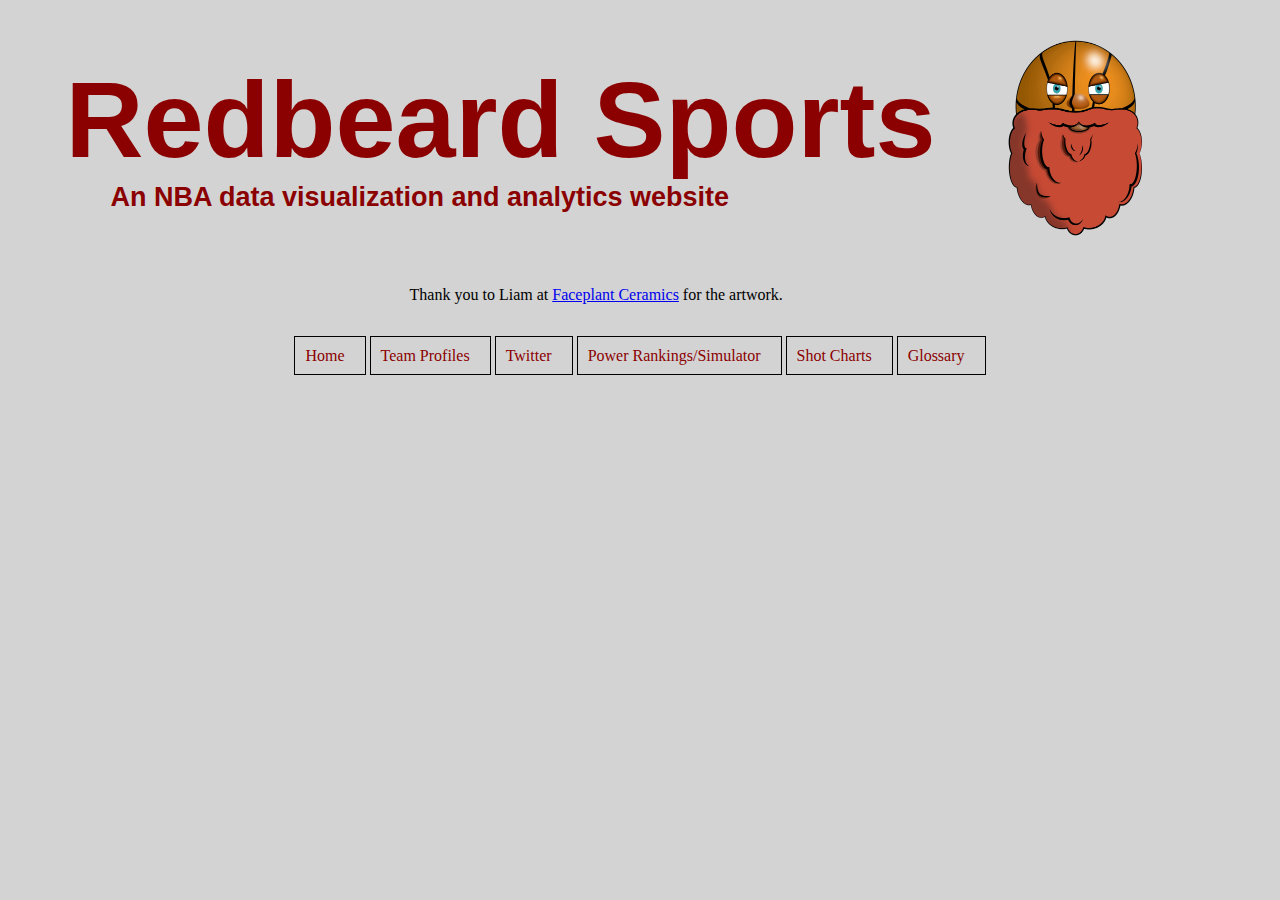
==== index.html @ 5b79641f "prototype" ====
<!DOCTYPE html>
<html>
  <head>
    <title>Glossary</title>
    <link href="./resources/css/style.css" type="text/css" rel="stylesheet">
  </head>
  <body class="index">
    <div class="home_head">
      <div>
        <h1>Redbeard Sports</h1>
        <h2>An NBA data visualization and analytics website</h2>
      </div>
      <img src="./resources/images/DANBALL-01.png" alt="logo">
    </div>
    <p>Thank you to Liam at <a href="https://www.facebook.com/faceplantceramics/">Faceplant Ceramics</a> for the artwork.</p>
    <footer>
      <div>
        <nav id="nav_list">
          <a href="#">Home</a>
          <a href="./NBA/team_profiles.html">Team Profiles</a>
          <a href="./NBA/twitter.html">Twitter</a>
          <a href="./NBA/simulator.html">Power Rankings/Simulator</a>
          <a href="./NBAshot_charts.html">Shot Charts</a>
          <a href="./NBA/glossary.html">Glossary</a>
        </nav>
      </div>
    </footer>
  </body>
</html>
---- resources/css/style.css ----
body {
  height: 100vh;
  margin: 0px;
  border: 0px;
  padding: 0px;
  background-color: lightgray;
}

header {
  width: 100%;
  height: 8vh;
}

.index p {
  margin-left: 32%;
}

header div {
  width: 100%;
  display: flex;
  flex-direction: row;
  margin: auto;
  align-items: center;
  margin: auto;
  justify-content: center;
  height: 100%;
}

footer {
  width: 100%;
  height: 8vh;
}

footer div {
  width: 100%;
  display: flex;
  flex-direction: row;
  margin: auto;
  align-items: center;
  margin: auto;
  justify-content: center;
  height: 100%;
}

header div h1 {
  font-size: 6vh;
  color: darkred;
  font-family: helvetica;
}

header div img {
  padding-left: 3vh;
  padding-right: 3vh;
  width: 6vh;
  height: 6vh;
}

.home_head {
  width: 100%;
  display: flex;
  flex-direction: row;
  margin: auto;
  align-items: center;
  margin: auto;
  justify-content: center;
  height: 30vh;
}

.home_head div {
  color: darkred;
  font-family: helvetica;
}

.home_head div h1 {
  font-size: 12vh;
  margin: 0vh;
}

.home_head div h2 {
  font-size: 3vh;
  margin: 0vh;
  padding-left: 5vh;
}

.home_head  img {
  padding-left: 3vh;
  padding-right: 3vh;
  width: 25vh;
  height: 25vh;
}

nav a{
  color: darkred;
  text-decoration: none;
  padding: 10px;
  padding-right: 20px;
  border: 1px solid black;
}

nav a:hover{
  background: black;
}

.glossary p a {
  font-weight: bold;
}

.glossary {
  width: 80%;
  margin: auto;
}

iframe {
  width: 100%;
  height: 96vh;
}
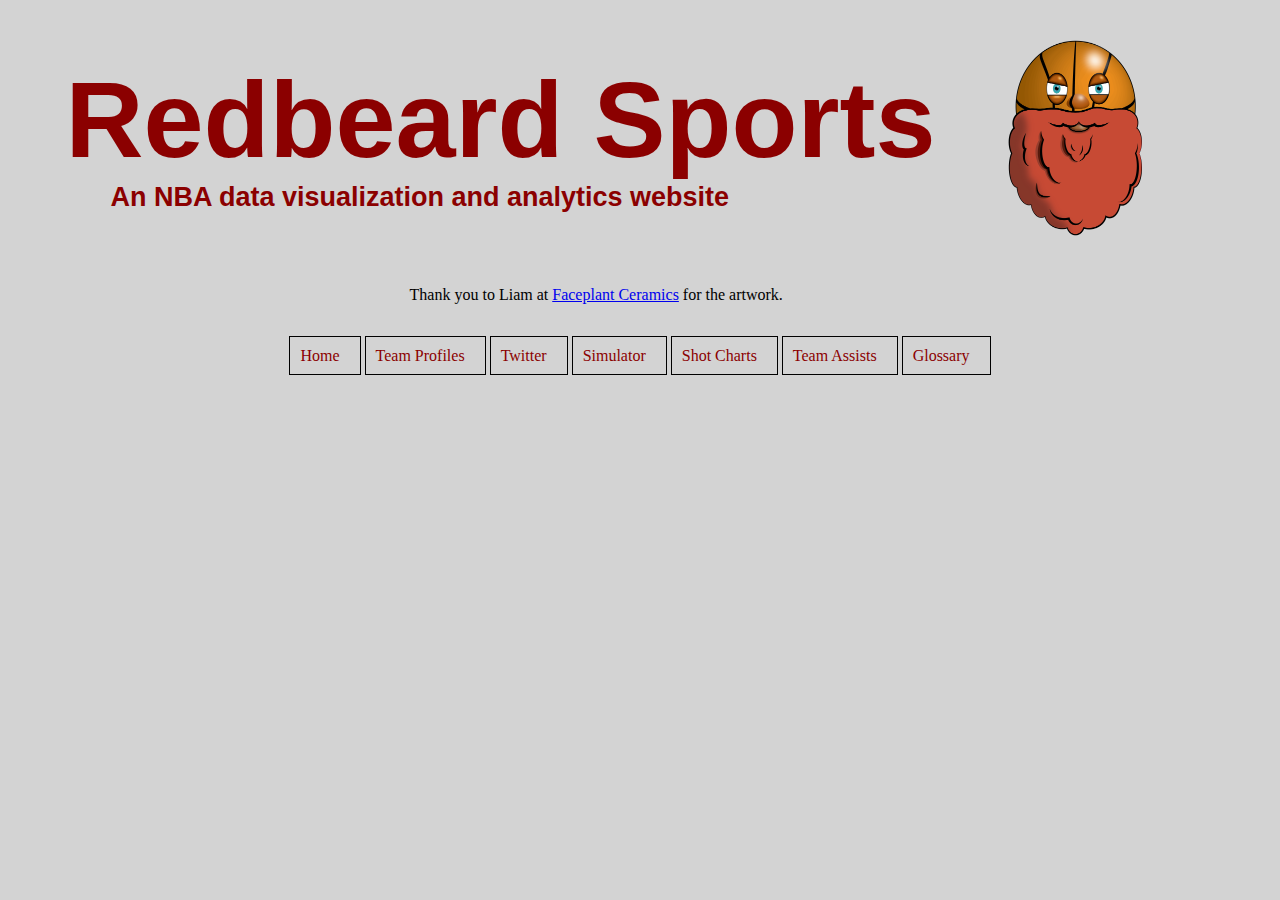
==== commit 3181f4b4: "Add files via upload" ====
--- a/index.html
+++ b/index.html
@@ -1,29 +1,31 @@
-<!DOCTYPE html>
-<html>
-  <head>
-    <title>Glossary</title>
-    <link href="./resources/css/style.css" type="text/css" rel="stylesheet">
-  </head>
-  <body class="index">
-    <div class="home_head">
-      <div>
-        <h1>Redbeard Sports</h1>
-        <h2>An NBA data visualization and analytics website</h2>
-      </div>
-      <img src="./resources/images/DANBALL-01.png" alt="logo">
-    </div>
-    <p>Thank you to Liam at <a href="https://www.facebook.com/faceplantceramics/">Faceplant Ceramics</a> for the artwork.</p>
-    <footer>
-      <div>
-        <nav id="nav_list">
-          <a href="#">Home</a>
-          <a href="./NBA/team_profiles.html">Team Profiles</a>
-          <a href="./NBA/twitter.html">Twitter</a>
-          <a href="./NBA/simulator.html">Power Rankings/Simulator</a>
-          <a href="./NBAshot_charts.html">Shot Charts</a>
-          <a href="./NBA/glossary.html">Glossary</a>
-        </nav>
-      </div>
-    </footer>
-  </body>
-</html>
+<!DOCTYPE html>
+<html>
+  <head>
+    <title>Home</title>
+    <link href="./resources/css/style.css" type="text/css" rel="stylesheet">
+    <meta name="viewport" content="width=device-width, initial-scale=1">
+  </head>
+  <body class="index">
+    <div class="home_head">
+      <div>
+        <h1>Redbeard Sports</h1>
+        <h2>An NBA data visualization and analytics website</h2>
+      </div>
+      <img src="./resources/images/DANBALL-01.png" alt="logo">
+    </div>
+    <p>Thank you to Liam at <a href="https://www.facebook.com/faceplantceramics/">Faceplant Ceramics</a> for the artwork.</p>
+    <footer>
+      <div>
+        <nav id="main_nav_list">
+          <a href="#">Home</a>
+          <a href="./NBA/team_profiles.html">Team Profiles</a>
+          <a href="./NBA/twitter.html">Twitter</a>
+          <a href="./NBA/simulator.html">Simulator</a>
+          <a href="./NBA/shot_charts.html">Shot Charts</a>
+          <a href="./NBA/assists.html" class="menu">Team Assists</a>
+          <a href="./NBA/glossary.html">Glossary</a>
+        </nav>
+      </div>
+    </footer>
+  </body>
+</html>
--- a/resources/css/style.css
+++ b/resources/css/style.css
@@ -1,116 +1,151 @@
-body {
-  height: 100vh;
-  margin: 0px;
-  border: 0px;
-  padding: 0px;
-  background-color: lightgray;
-}
-
-header {
-  width: 100%;
-  height: 8vh;
-}
-
-.index p {
-  margin-left: 32%;
-}
-
-header div {
-  width: 100%;
-  display: flex;
-  flex-direction: row;
-  margin: auto;
-  align-items: center;
-  margin: auto;
-  justify-content: center;
-  height: 100%;
-}
-
-footer {
-  width: 100%;
-  height: 8vh;
-}
-
-footer div {
-  width: 100%;
-  display: flex;
-  flex-direction: row;
-  margin: auto;
-  align-items: center;
-  margin: auto;
-  justify-content: center;
-  height: 100%;
-}
-
-header div h1 {
-  font-size: 6vh;
-  color: darkred;
-  font-family: helvetica;
-}
-
-header div img {
-  padding-left: 3vh;
-  padding-right: 3vh;
-  width: 6vh;
-  height: 6vh;
-}
-
-.home_head {
-  width: 100%;
-  display: flex;
-  flex-direction: row;
-  margin: auto;
-  align-items: center;
-  margin: auto;
-  justify-content: center;
-  height: 30vh;
-}
-
-.home_head div {
-  color: darkred;
-  font-family: helvetica;
-}
-
-.home_head div h1 {
-  font-size: 12vh;
-  margin: 0vh;
-}
-
-.home_head div h2 {
-  font-size: 3vh;
-  margin: 0vh;
-  padding-left: 5vh;
-}
-
-.home_head  img {
-  padding-left: 3vh;
-  padding-right: 3vh;
-  width: 25vh;
-  height: 25vh;
-}
-
-nav a{
-  color: darkred;
-  text-decoration: none;
-  padding: 10px;
-  padding-right: 20px;
-  border: 1px solid black;
-}
-
-nav a:hover{
-  background: black;
-}
-
-.glossary p a {
-  font-weight: bold;
-}
-
-.glossary {
-  width: 80%;
-  margin: auto;
-}
-
-iframe {
-  width: 100%;
-  height: 96vh;
-}
+body {
+  height: 100vh;
+  margin: 0px;
+  border: 0px;
+  padding: 0px;
+  background-color: lightgray;
+}
+
+header {
+  width: 100%;
+  height: 8vh;
+}
+
+.index p {
+  margin-left: 32%;
+}
+
+header div {
+  width: 100%;
+  display: flex;
+  flex-direction: row;
+  margin: auto;
+  align-items: center;
+  margin: auto;
+  justify-content: center;
+  height: 100%;
+}
+
+footer {
+  width: 100%;
+  height: 8vh;
+}
+
+footer div {
+  width: 100%;
+  display: flex;
+  flex-direction: row;
+  margin: auto;
+  align-items: center;
+  margin: auto;
+  justify-content: center;
+  height: 100%;
+}
+
+header div h1 {
+  font-size: 6vh;
+  color: darkred;
+  font-family: helvetica;
+}
+
+header div img {
+  padding-left: 3vh;
+  padding-right: 3vh;
+  width: 6vh;
+  height: 6vh;
+}
+
+@media screen and (max-width: 768px) {
+    .menu {
+      display: none;
+      visibility: none;
+    }
+
+    .home_head img {
+      display: none;
+      visibility: none;
+    }
+
+    .home_head {
+      padding: 2px;
+    }
+
+    #main_nav_list {
+      padding-top: 30vh;
+    }
+
+    #main_nav_list a {
+      display: block;
+    }
+}
+
+@media screen and (max-width: 1400px) {
+    header div h1 {
+      display: none;
+      visibility: hidden;
+    }
+    header div img {
+      display: none;
+      visibility: hidden;
+    }
+}
+
+.home_head {
+  width: 100%;
+  display: flex;
+  flex-direction: row;
+  margin: auto;
+  align-items: center;
+  margin: auto;
+  justify-content: center;
+  height: 30vh;
+}
+
+.home_head div {
+  color: darkred;
+  font-family: helvetica;
+}
+
+.home_head div h1 {
+  font-size: 12vh;
+  margin: 0vh;
+}
+
+.home_head div h2 {
+  font-size: 3vh;
+  margin: 0vh;
+  padding-left: 5vh;
+}
+
+.home_head img {
+  padding-left: 3vh;
+  padding-right: 3vh;
+  width: 25vh;
+  height: 25vh;
+}
+
+nav a{
+  color: darkred;
+  text-decoration: none;
+  padding: 10px;
+  padding-right: 20px;
+  border: 1px solid black;
+}
+
+nav a:hover{
+  background: black;
+}
+
+.glossary p a {
+  font-weight: bold;
+}
+
+.glossary {
+  width: 80%;
+  margin: auto;
+}
+
+iframe {
+  width: 100%;
+  height: 96vh;
+}
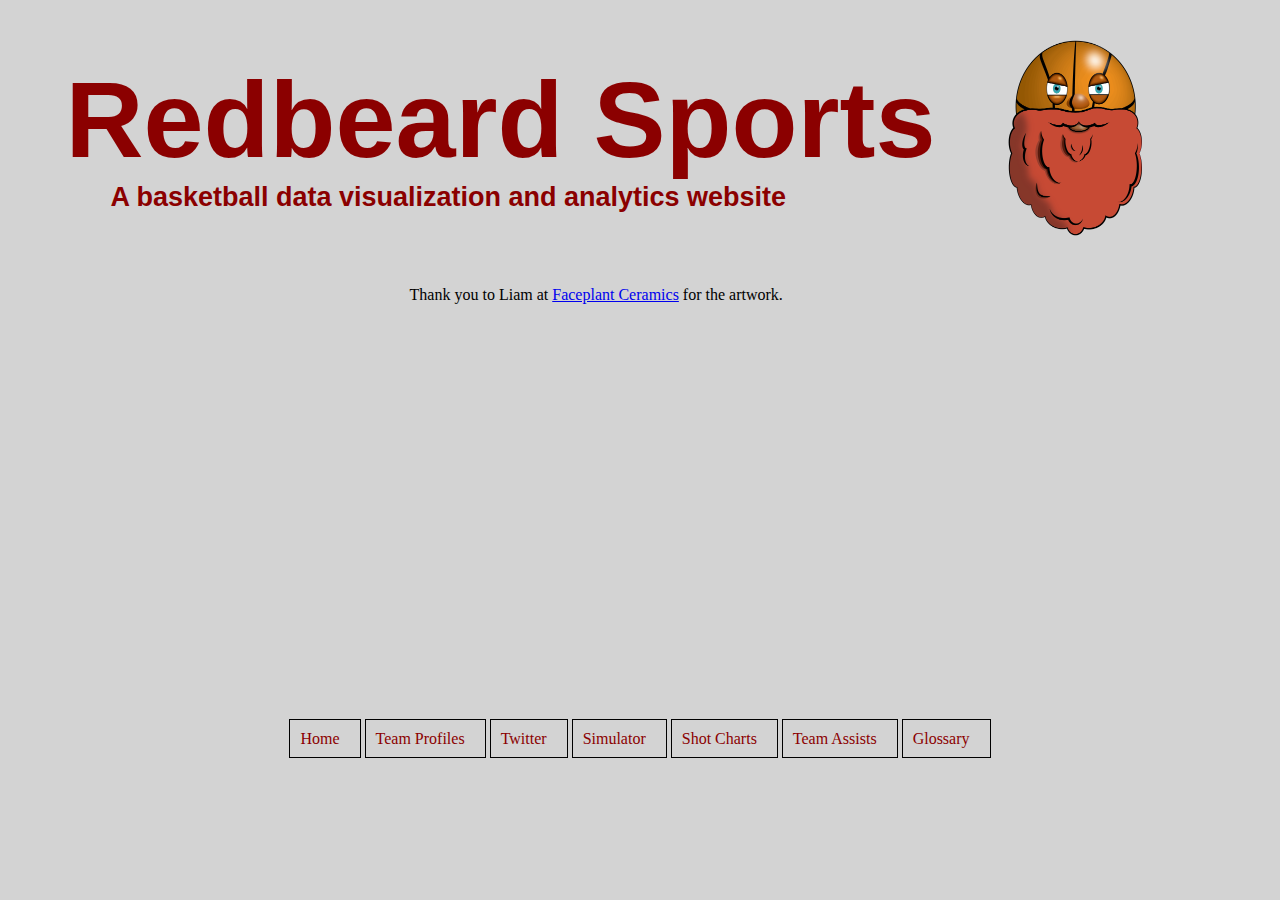
==== commit ffeeebfb: "Add files via upload" ====
--- a/index.html
+++ b/index.html
@@ -9,7 +9,7 @@
     <div class="home_head">
       <div>
         <h1>Redbeard Sports</h1>
-        <h2>An NBA data visualization and analytics website</h2>
+        <h2>A basketball data visualization and analytics website</h2>
       </div>
       <img src="./resources/images/DANBALL-01.png" alt="logo">
     </div>
--- a/resources/css/style.css
+++ b/resources/css/style.css
@@ -70,13 +70,24 @@
       padding: 2px;
     }
 
-    #main_nav_list {
-      padding-top: 30vh;
-    }
-
     #main_nav_list a {
       display: block;
     }
+}
+
+/* Smartphones (portrait) ----------- */
+@media only screen and (max-width : 375px) {
+  
+  #main_nav_list {
+    padding-top: 50vh;
+  }
+
+}
+
+@media only screen and (min-width : 376px) {
+  #main_nav_list {
+    padding-top: 85vh;
+  }
 }
 
 @media screen and (max-width: 1400px) {
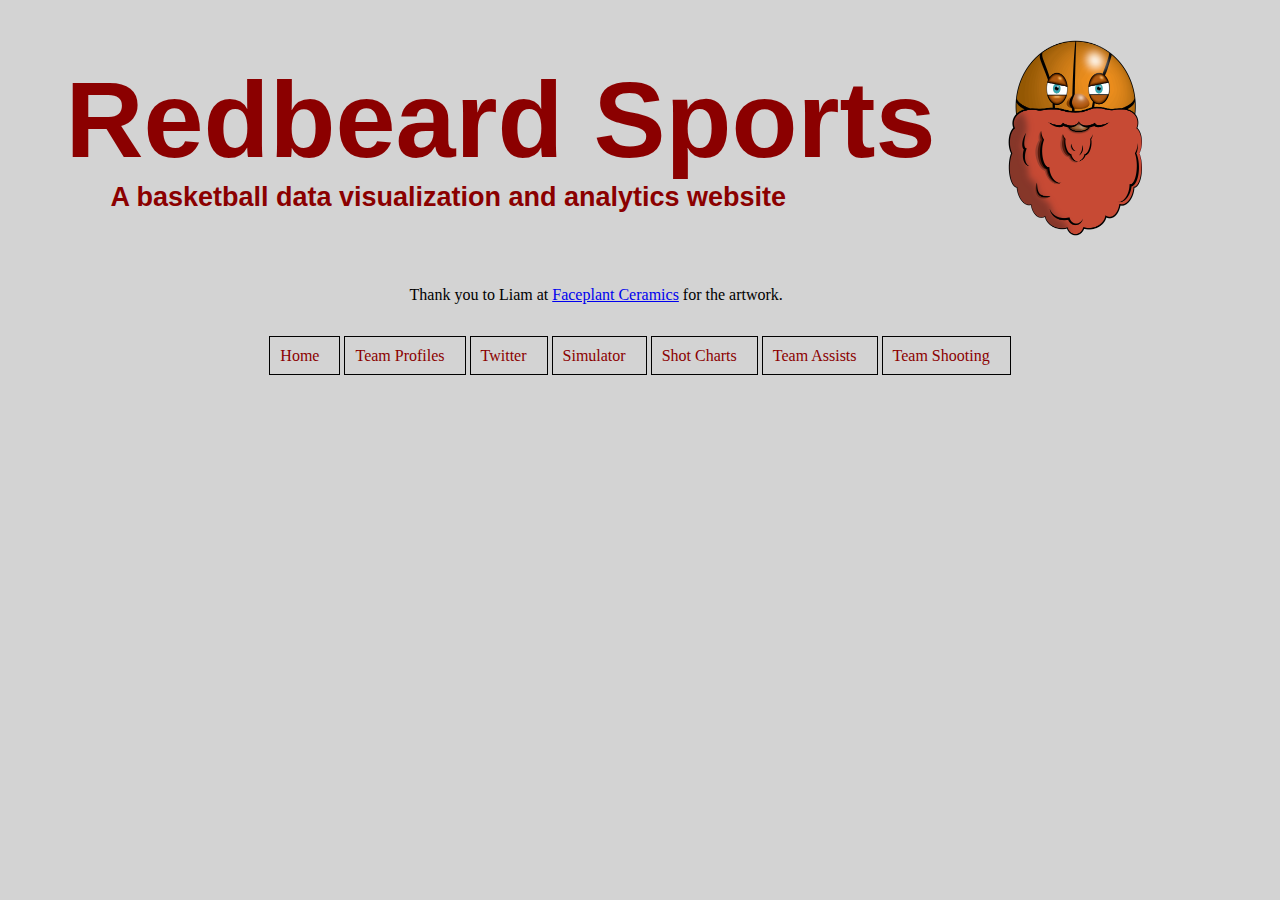
==== commit 4aace804: "Add files via upload" ====
--- a/index.html
+++ b/index.html
@@ -23,7 +23,7 @@
           <a href="./NBA/simulator.html">Simulator</a>
           <a href="./NBA/shot_charts.html">Shot Charts</a>
           <a href="./NBA/assists.html" class="menu">Team Assists</a>
-          <a href="./NBA/glossary.html">Glossary</a>
+          <a href="./NBA/teamshooting.html" class="menu">Team Shooting</a>
         </nav>
       </div>
     </footer>
--- a/resources/css/style.css
+++ b/resources/css/style.css
@@ -55,7 +55,7 @@
   height: 6vh;
 }
 
-@media screen and (max-width: 768px) {
+@media screen and (max-width: 825px) {
     .menu {
       display: none;
       visibility: none;
@@ -77,25 +77,21 @@
 
 /* Smartphones (portrait) ----------- */
 @media only screen and (max-width : 375px) {
-  
+
   #main_nav_list {
-    padding-top: 50vh;
+    margin-top: 50vh;
   }
 
 }
 
-@media only screen and (min-width : 376px) {
+@media only screen and (min-width : 376px) and (max-width: 700px) {
   #main_nav_list {
-    padding-top: 85vh;
+    margin-top: 85vh;
   }
 }
 
 @media screen and (max-width: 1400px) {
     header div h1 {
-      display: none;
-      visibility: hidden;
-    }
-    header div img {
       display: none;
       visibility: hidden;
     }
